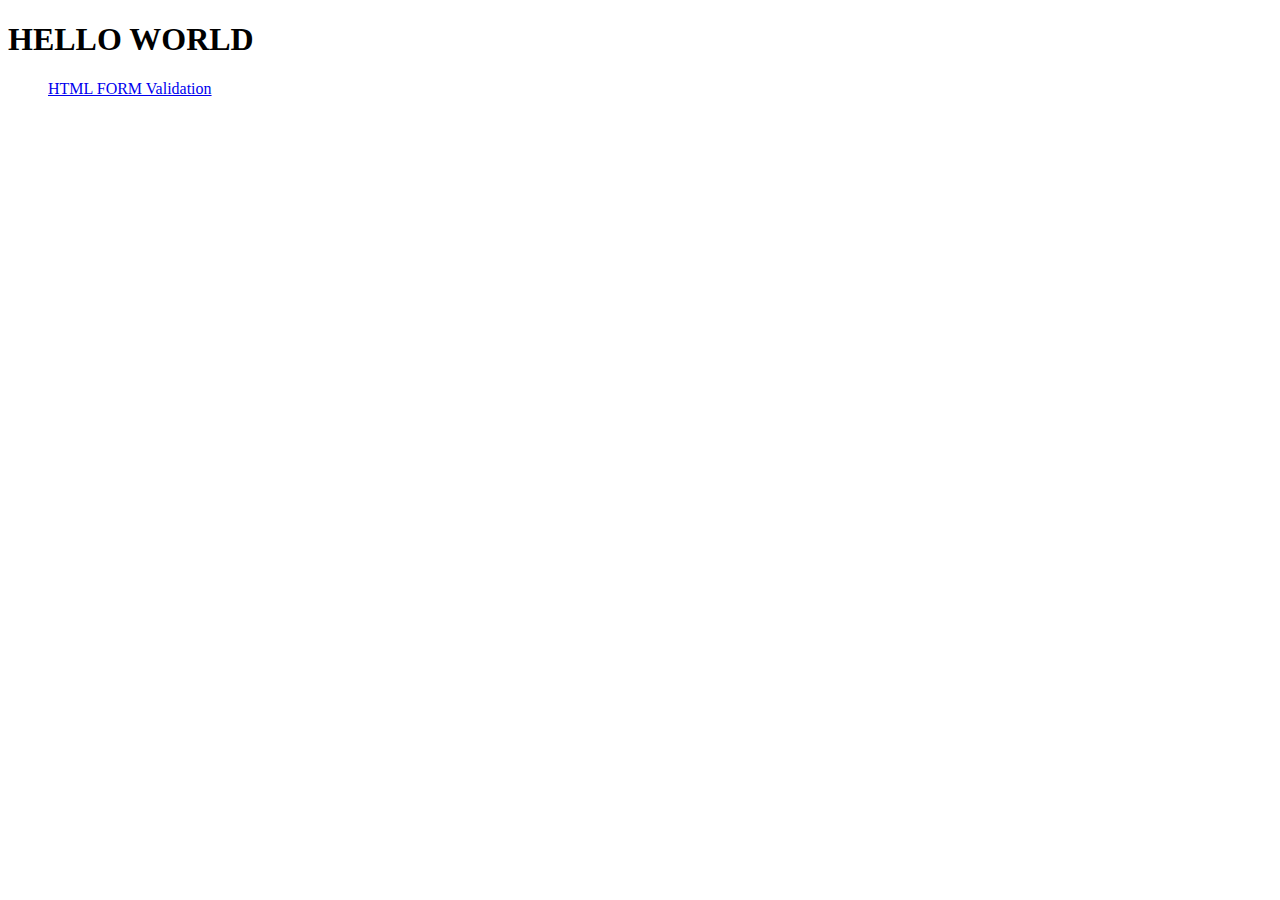
==== index.html @ 3697dfa2 "html for project01" ====
<!DOCTYPE html>
<html lang="en">
<head>
    <meta charset="UTF-8">
    <meta name="viewport" content="width=device-width, initial-scale=1.0">
    <title>Java Script Projects</title>
</head>
<body>
   <h1> HELLO WORLD</h1>
<ol>
   <l1><a href="/project01/index.html">HTML FORM Validation</a></l1>
</ol>
</body>
</html>
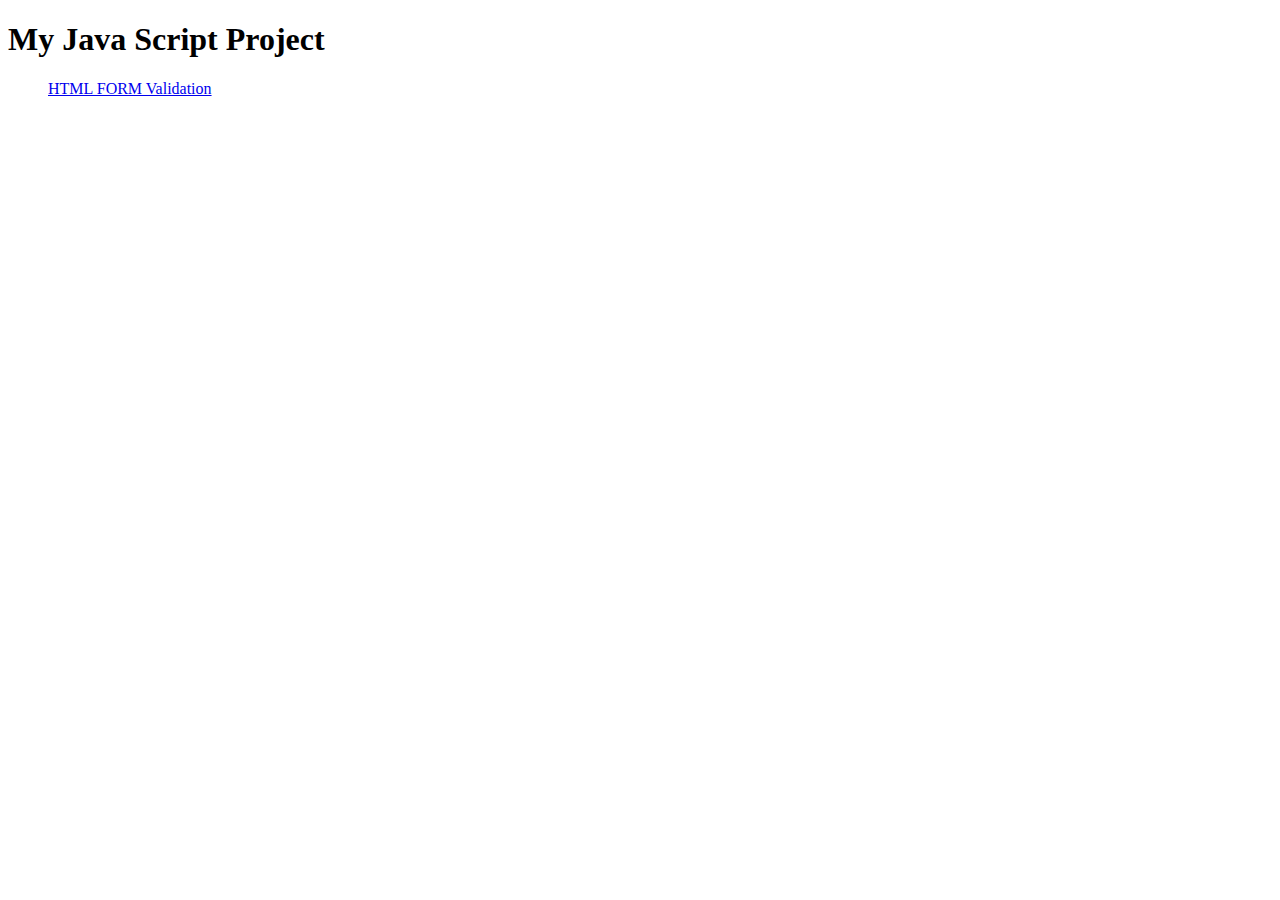
==== commit 3a3bc1f9: "project 01 scc completed" ====
--- a/index.html
+++ b/index.html
@@ -6,7 +6,7 @@
     <title>Java Script Projects</title>
 </head>
 <body>
-   <h1> HELLO WORLD</h1>
+   <h1> My Java Script Project</h1>
 <ol>
    <l1><a href="/project01/index.html">HTML FORM Validation</a></l1>
 </ol>
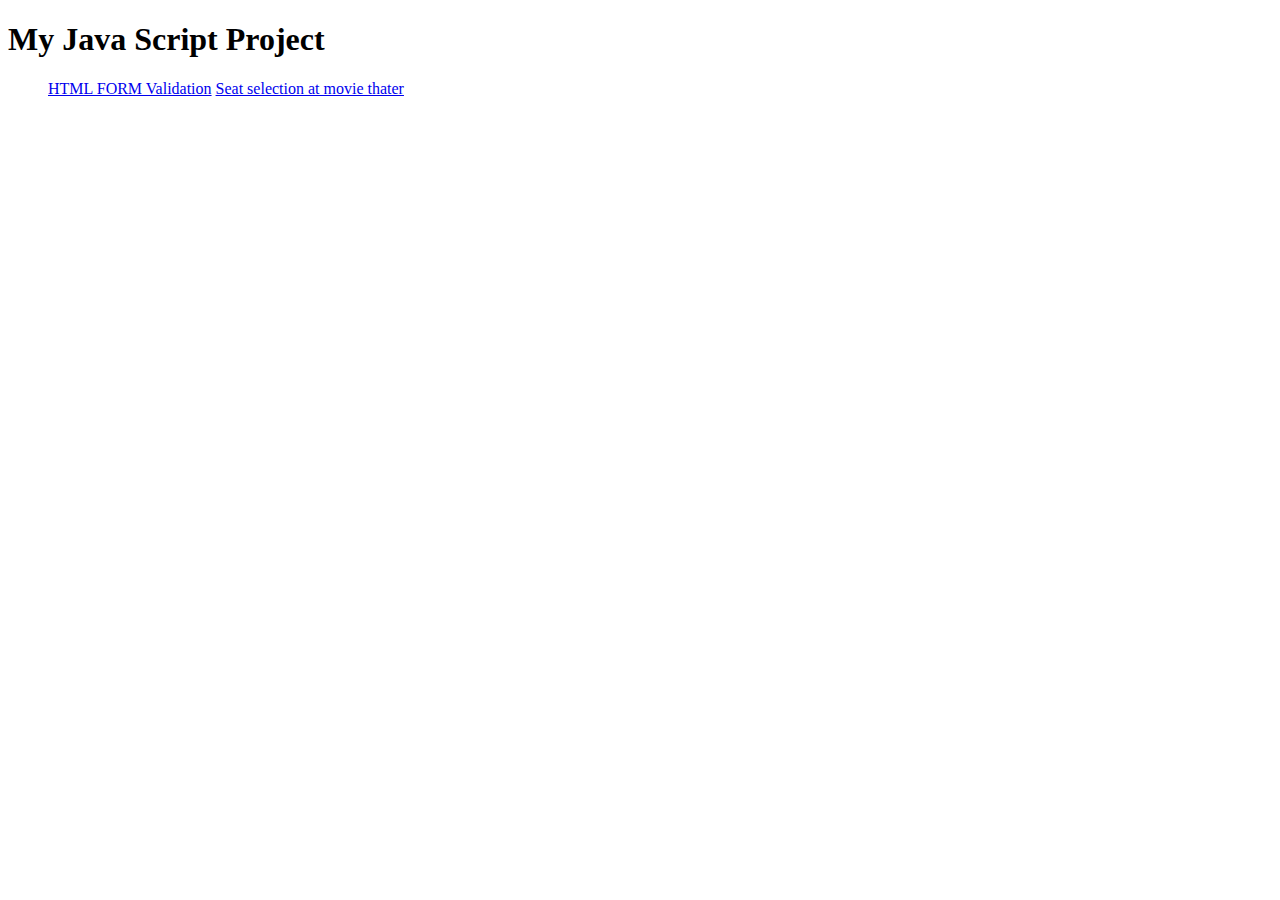
==== commit d5a0b101: "created project 02 initial files and HTML." ====
--- a/index.html
+++ b/index.html
@@ -9,6 +9,7 @@
    <h1> My Java Script Project</h1>
 <ol>
    <l1><a href="/project01/index.html">HTML FORM Validation</a></l1>
+   <l1><a href="/project01/index.html">Seat selection at movie thater</a></l1>
 </ol>
 </body>
 </html>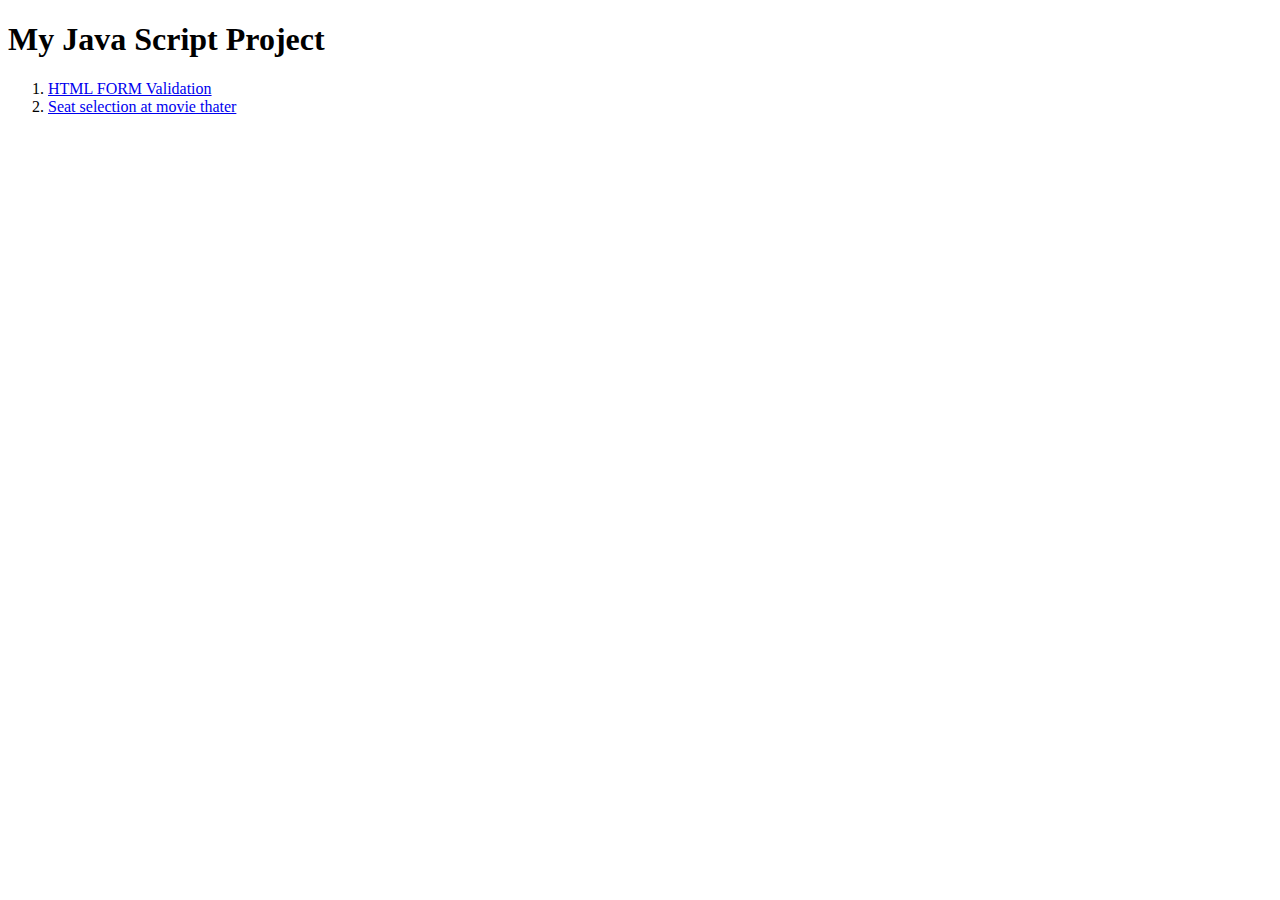
==== commit 254ca35e: "some changes" ====
--- a/index.html
+++ b/index.html
@@ -8,8 +8,8 @@
 <body>
    <h1> My Java Script Project</h1>
 <ol>
-   <l1><a href="/project01/index.html">HTML FORM Validation</a></l1>
-   <l1><a href="/project01/index.html">Seat selection at movie thater</a></l1>
+   <li><a href="/project01/index.html">HTML FORM Validation</a></li>
+   <li><a href="/project02/index.html">Seat selection at movie thater</a></li>
 </ol>
 </body>
 </html>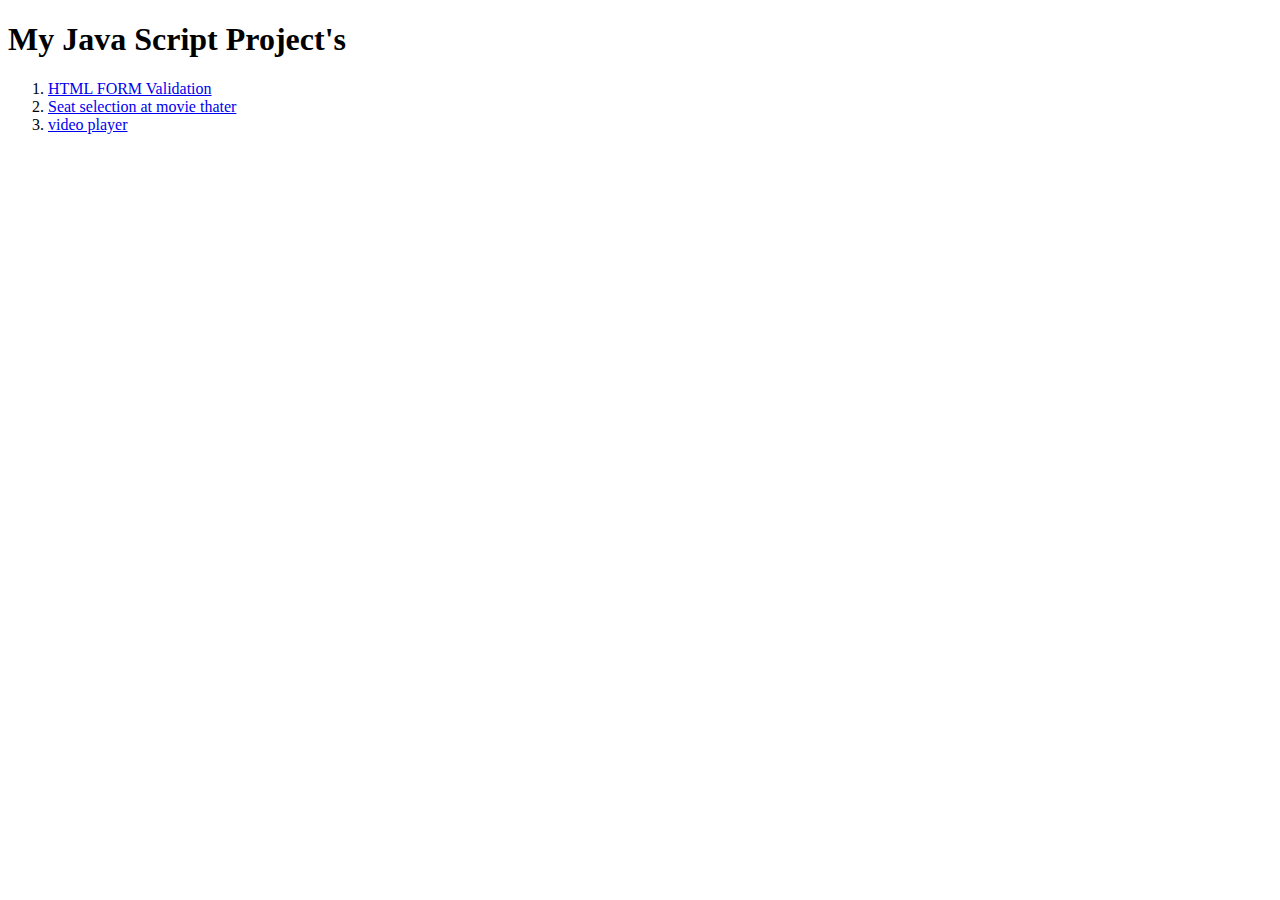
==== commit 575e19ea: "completed index.html and style.css of P03." ====
--- a/index.html
+++ b/index.html
@@ -6,10 +6,11 @@
     <title>Java Script Projects</title>
 </head>
 <body>
-   <h1> My Java Script Project</h1>
+   <h1> My Java Script Project's</h1>
 <ol>
-   <li><a href="/project01/index.html">HTML FORM Validation</a></li>
-   <li><a href="/project02/index.html">Seat selection at movie thater</a></li>
+   <li><a href="/p01/index.html">HTML FORM Validation</a></li>
+   <li><a href="/p02/index.html">Seat selection at movie thater</a></li>
+   <li><a href="/p03/index.html">video player</a></li>
 </ol>
 </body>
 </html>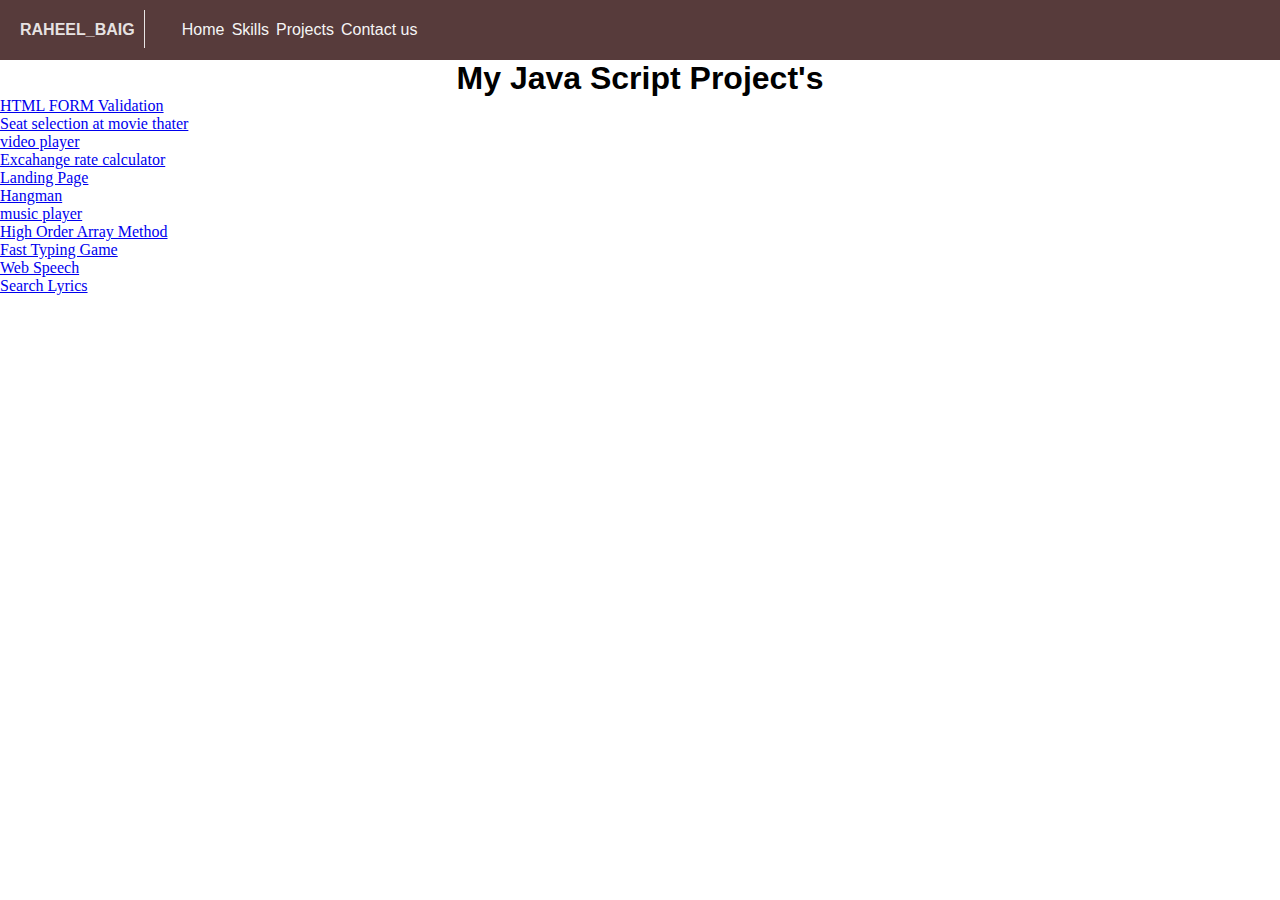
==== commit 931251cb: "done all the projects" ====
--- a/index.html
+++ b/index.html
@@ -4,13 +4,56 @@
     <meta charset="UTF-8">
     <meta name="viewport" content="width=device-width, initial-scale=1.0">
     <title>Java Script Projects</title>
+    <link rel="stylesheet" href="style.css">
+    <link rel="stylesheet" href="https://stackpath.bootstrapcdn.com/font-awesome/4.7.0/css/font-awesome.min.css" 
+      integrity="sha384-wvfXpqpZZVQGK6TAh5PVlGOfQNHSoD2xbE+QkPxCAFlNEevoEH3Sl0sibVcOQVnN" crossorigin="anonymous">
+
 </head>
 <body>
-   <h1> My Java Script Project's</h1>
-<ol>
-   <li><a href="/p01/index.html">HTML FORM Validation</a></li>
-   <li><a href="/p02/index.html">Seat selection at movie thater</a></li>
-   <li><a href="/p03/index.html">video player</a></li>
-</ol>
+<nav>
+   <section id="for-logo">RAHEEL_BAIG<span></span></section>
+   <section id="for-list">
+      <ul>
+         <li>Home</li>
+         <li>Skills</li>
+         <li>Projects</li>
+         <li>Contact us</li>
+      </ul>
+   </section>
+   <section id="for-bar" onclick="document.getElementById('for-bar-shown').style.display = 'flex'">
+      <i class="fa fa-bars"></i>
+   </section>
+</nav>
+<section id="for-bar-shown" onclick="document.querySelector('for-bar-shown').style.display = 'none'">
+   <div>
+      <i class="fa fa-times"></i>
+   </div>
+   <ul>
+      <li><span>Home</span><span></span></li>
+      <li><span>Skills</span><span></span></li>
+      <li><span>Projects</span><span></span></li>
+      <li><span>Contact us</span><span></span></li>
+   </ul>
+</section>
+<div class="java-projects">
+   <h1 id="heading"> My Java Script Project's</h1>
+   <div class="projects">
+      <ol>
+         <li><a href="/p01/index.html">HTML FORM Validation</a></li>
+         <li><a href="/p02/index.html">Seat selection at movie thater</a></li>
+         <li><a href="/p03/index.html">video player</a></li>
+         <li><a href="/p04/index.html">Excahange rate calculator</a></li>
+         <li><a href="/p06/index.html">Landing Page</a></li>
+         <li><a href="/p07/index.html">Hangman</a></li>
+         <li><a href="/p10/index.html">music player</a></li>
+         <li><a href="/p05/index.html">High Order Array Method</a></li>
+         <li><a href="/p012/index.html">Fast Typing Game</a></li>
+         <li><a href="/p014/index.html">Web Speech</a></li>
+         <li><a href="/p015/index.html">Search Lyrics</a></li>
+      </ol>
+   </div>
+   
+</div>
+
 </body>
 </html>--- a/style.css
+++ b/style.css
@@ -0,0 +1,138 @@
+* {
+    box-sizing: border-box;
+    margin: 0;
+    padding: 0;
+}
+
+nav {
+    width: 100%;
+    height: 60px;
+    background-color: rgb(87, 59, 59);
+    display: flex;
+    align-items: center;
+}
+
+nav #for-logo {
+    margin: 10px;
+    color: rgba(251, 250, 250, 0.89);
+    font-family: Helvetica;
+    font-weight: bold;
+    word-spacing: 2px;
+    padding: 10px;
+    position: relative;
+    /* border-right: 1px solid currentColor; */
+}
+
+nav #for-logo span {
+    position: absolute;
+    top: -1px;
+    right: 0;
+    height: 100%;
+    width: 1px;
+    background-color: currentcolor;
+}
+
+nav #for-list {
+    margin-left: 20px;
+    font-family: Helvetica;
+}
+
+nav #for-list ul {
+    display: flex;
+    width: 250px;
+    justify-content: space-evenly;
+    list-style-type: none;
+    color: whitesmoke;
+    
+}
+
+#for-list ul li{
+    transition: 0.3s linear;
+    cursor: pointer;
+}
+
+#for-list ul li:hover {
+    opacity: 0.5;
+}
+
+#for-bar{
+    display: none;
+}
+
+#for-bar-shown {
+    display: none;
+}
+/* inner */
+#heading {
+    font-family: Arial, Helvetica, sans-serif;
+    /* border-bottom: 1px solid black; */
+    text-align: center;
+}
+
+/* .projects {
+    font-family: Arial, Helvetica, sans-serif;
+    margin-left: 35%;
+    padding-bottom: ;
+    
+}
+ */
+
+@media screen and (max-width:700px){
+    nav #for-list{
+        display: none;
+    }
+    #for-bar{
+        display: block;
+        color: whitesmoke;
+        margin-left: auto;
+        margin-right: 25px;
+        font-size: 25px;
+        cursor: pointer;
+    }
+    #for-bar-shown {
+        display: flex;
+        flex-direction: column;
+        position: absolute;
+        top: 0;
+        width: 100%;
+        height: 100%;
+        background-color: gray;
+    }
+    #for-bar-shown div {
+        text-align: right;
+        font-size: 25px;
+        margin-right: 25px;
+        margin-top: 20px;
+        color: white;
+    } 
+    #for-bar-shown ul {
+        list-style-type: none;
+        margin: 30vh auto;
+        text-align: center;
+        font-size: 25px;
+    }
+    #for-bar-shown ul li {
+        margin-top: 50%;
+        color: white;
+        font-family: Arial, Helvetica, sans-serif;
+        position: relative;
+    }
+    #for-bar-shown ul li span {
+        transition: all 0.3s linear;
+        cursor: pointer;
+    }
+    #for-bar-shown ul li span:hover {
+        opacity: 0.5;
+    }
+}   #for-bar-shown ul li span:nth-child(2){
+        position: absolute;
+        left: 0;
+        bottom: 0;
+        height: 2px;
+        background-color: white;
+        width: 0;
+    }
+    #for-bar-shown ul li:hover span:nth-child(2){
+        width: 100%;
+    }
+}